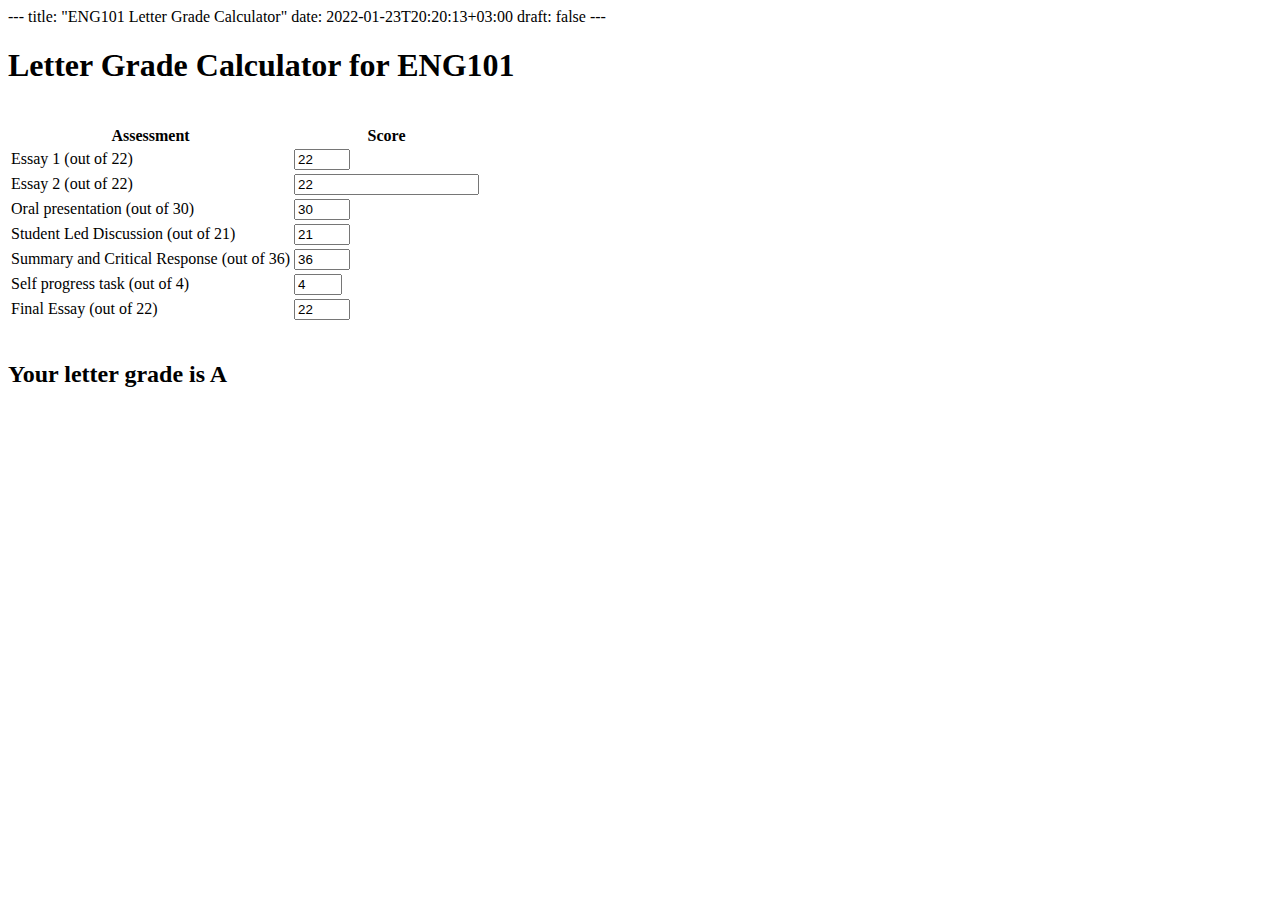
==== content/finals/eng101/index.html @ e427c347 "Initial commit" ====
---
title: "ENG101 Letter Grade Calculator"
date: 2022-01-23T20:20:13+03:00
draft: false
---

<link rel="stylesheet" href="/finals.css">
<script src="eng101.js"></script>

<body onload="calculateFinal()">
    <h1>Letter Grade Calculator for ENG101</h1>
    <br>
    <table class="inputs">
        <tbody>
            <tr>
                <th>Assessment</th>
                <th>Score</th>
            </tr>
            <tr>
                <td>
                    <p>Essay 1 (out of 22)</p>
                </td>
                <td>
                    <input type="number" name="essay1" id="essay1" oninput="calculateFinal()" value="22" max="22"
                        min="0">
                </td>
            </tr>
            <tr>
                <td>
                    <p>Essay 2 (out of 22)</p>
                </td>
                <td>
                    <input type="number" name="essay2" id="essay2" value="22" oninput="calculateFinal()" value="22"
                        min="0">
                </td>
            </tr>
            <tr>
                <td>
                    <p>Oral presentation (out of 30)</p>
                </td>
                <td>
                    <input type="number" name="oral" id="oral" oninput="calculateFinal()" value="30" max="30" min="0">
                </td>
            </tr>
            <tr>
                <td>
                    <p>Student Led Discussion (out of 21)</p>
                </td>
                <td>
                    <input type="number" name="disc" id="disc" oninput="calculateFinal()" value="21" max="21" min="0">
                </td>
            </tr>
            <tr>
                <td>
                    <p>Summary and Critical Response (out of 36)</p>
                </td>
                <td>
                    <input type="number" name="summary" id="summary" oninput="calculateFinal()" value="36" max="36"
                        min="0">
                </td>
            </tr>
            <tr>
                <td>
                    <p>Self progress task (out of 4)</p>
                </td>
                <td>
                    <input type="number" name="prog" id="prog" value="4" oninput="calculateFinal()" max="4" min="0">
                </td>
            </tr>
            <tr>
                <td>
                    <p>Final Essay (out of 22)</p>
                </td>
                <td>
                    <input type="number" name="final" id="final" value="22" oninput="calculateFinal()" min="0" max="22">
                </td>
            </tr>
        </tbody>
    </table>
    <br>
    <h2 id="results"></h2>
</body>
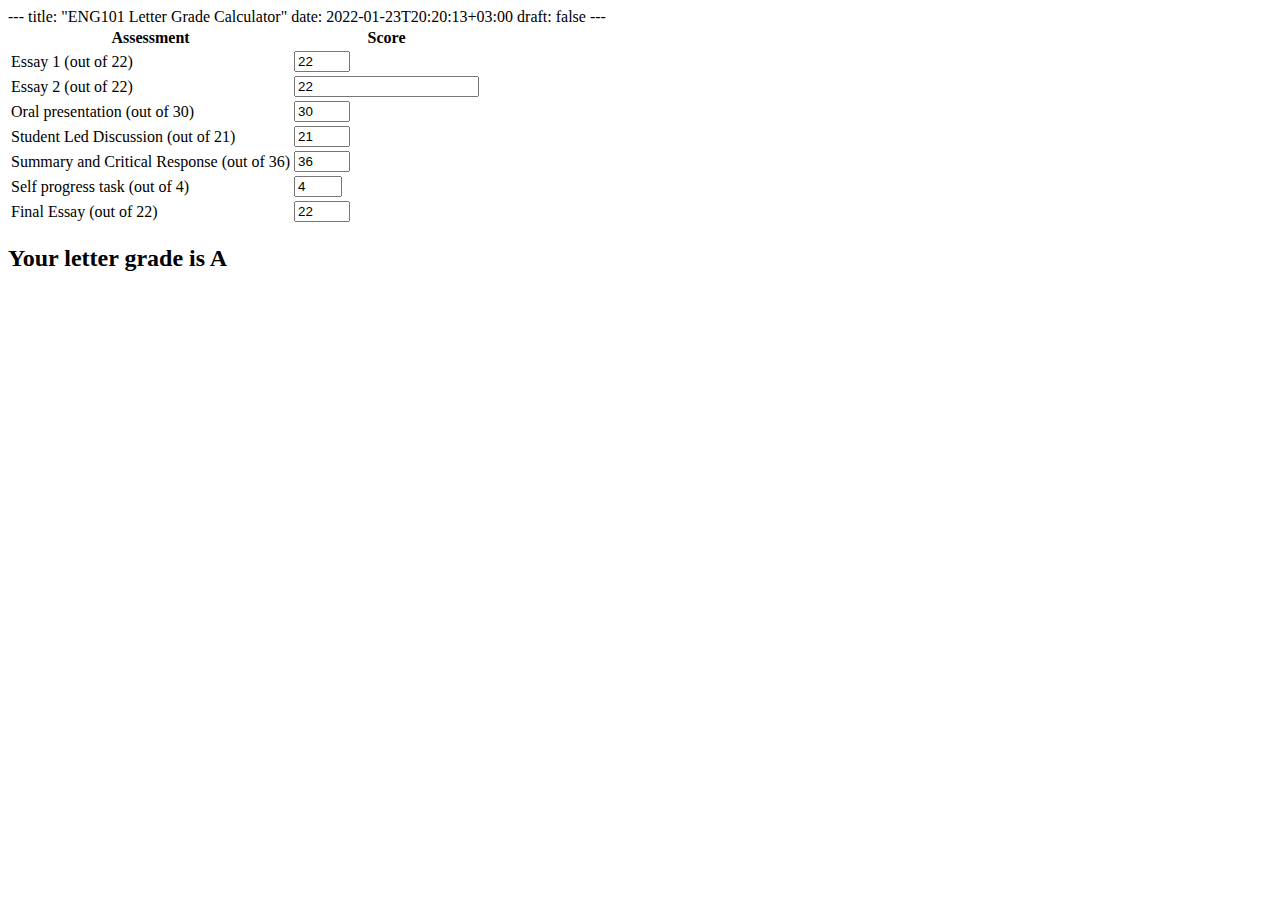
==== commit ee5a9795: "Remove unnecessary line breaks" ====
--- a/content/finals/eng101/index.html
+++ b/content/finals/eng101/index.html
@@ -8,8 +8,6 @@
 <script src="eng101.js"></script>
 
 <body onload="calculateFinal()">
-    <h1>Letter Grade Calculator for ENG101</h1>
-    <br>
     <table class="inputs">
         <tbody>
             <tr>
@@ -77,6 +75,5 @@
             </tr>
         </tbody>
     </table>
-    <br>
     <h2 id="results"></h2>
 </body>